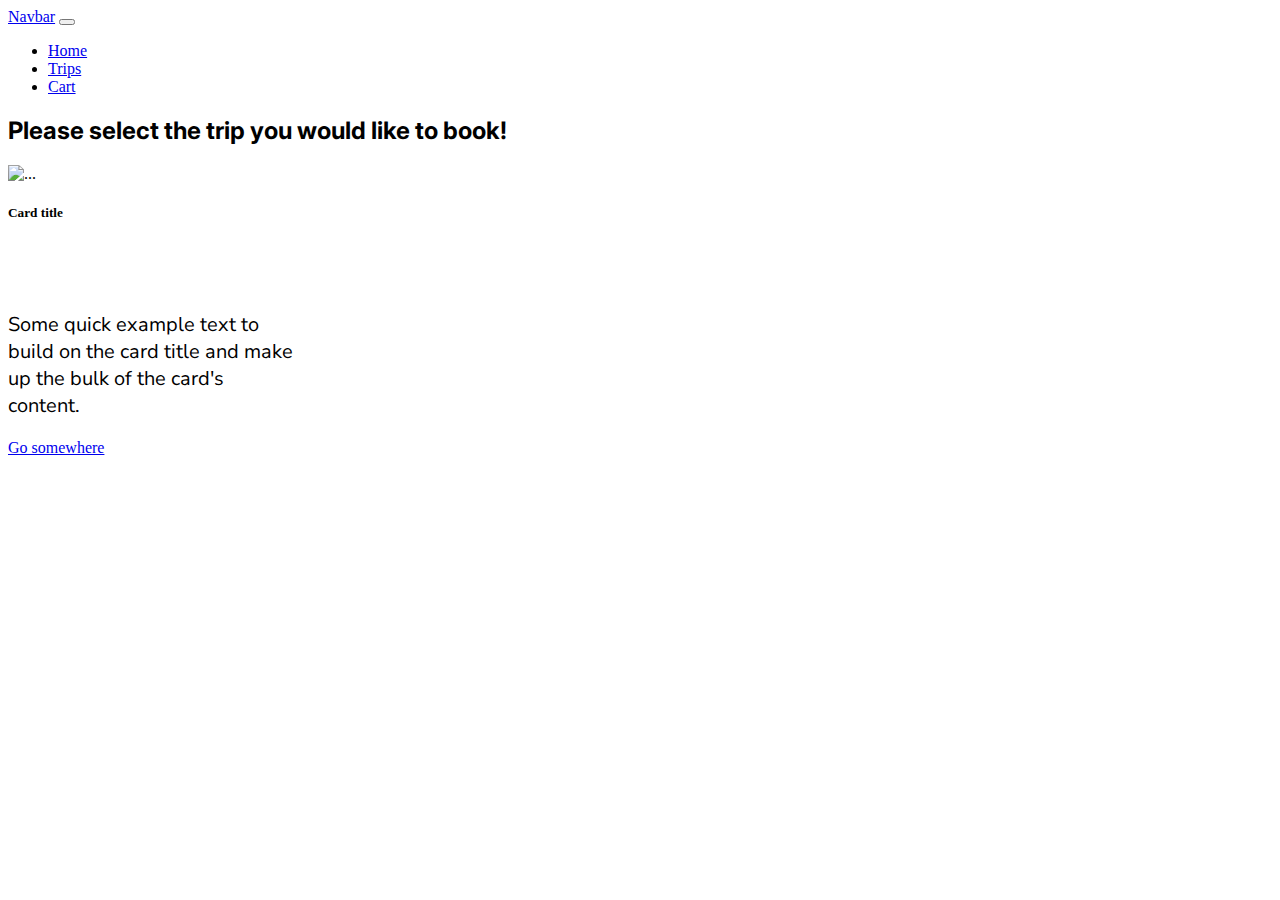
==== Trips.html @ 35d244be "Progress Assessment" ====
<!DOCTYPE html>
<html lang="en">
<head>
    <meta charset="UTF-8">
    <meta name="viewport" content="width=device-width, initial-scale=1.0">
    <title>Trips</title>

        <!--CSS Links-->
        <link href="https://cdn.jsdelivr.net/npm/bootstrap@5.3.1/dist/css/bootstrap.min.css" rel="stylesheet" integrity="sha384-4bw+/aepP/YC94hEpVNVgiZdgIC5+VKNBQNGCHeKRQN+PtmoHDEXuppvnDJzQIu9" crossorigin="anonymous">
        <link rel="stylesheet" href="/css/main.css">
</head>
<body>
     <!--Navbar-->
     <nav class="navbar navbar-expand-lg bg-body-tertiary">
        <div class="container-fluid">
          <a class="navbar-brand" href="#">Navbar</a>
          <button class="navbar-toggler" type="button" data-bs-toggle="collapse" data-bs-target="#navbarNav" aria-controls="navbarNav" aria-expanded="false" aria-label="Toggle navigation">
            <span class="navbar-toggler-icon"></span>
          </button>
          <div class="collapse navbar-collapse" id="navbarNav">
            <ul class="navbar-nav">
              <li class="nav-item">
                <a class="nav-link" aria-current="page" href="/index.html">Home</a>
              </li>
              <li class="nav-item">
                <a class="nav-link active" href="#">Trips</a>
              </li>
              <li class="nav-item">
                <a class="nav-link" href="#">Cart</a>
              </li>
            </ul>
          </div>
        </div>
      </nav>
    

      <!--Body-->
      <h2>Please select the trip you would like to book!</h2>

      <!--Trip Cards-->
      <div class="container">
        <div class="row mt-5">
            <div class="card" style="width: 18rem;">
                <img src="..." class="card-img-top" alt="...">
                <div class="card-body">
                  <h5 class="card-title">Card title</h5>
                  <p class="card-text">Some quick example text to build on the card title and make up the bulk of the card's content.</p>
                  <a href="#" class="btn btn-primary">Go somewhere</a>
                </div>
              </div>
        
        </div>
      </div>











        <!--Javascript Links-->
        <script src="https://cdn.jsdelivr.net/npm/@popperjs/core@2.11.8/dist/umd/popper.min.js" integrity="sha384-I7E8VVD/ismYTF4hNIPjVp/Zjvgyol6VFvRkX/vR+Vc4jQkC+hVqc2pM8ODewa9r" crossorigin="anonymous"></script>
        <script src="https://cdn.jsdelivr.net/npm/bootstrap@5.3.1/dist/js/bootstrap.bundle.min.js" integrity="sha384-HwwvtgBNo3bZJJLYd8oVXjrBZt8cqVSpeBNS5n7C8IVInixGAoxmnlMuBnhbgrkm" crossorigin="anonymous"></script>
        <script src="https://ajax.googleapis.com/ajax/libs/jquery/3.7.0/jquery.min.js"></script>
        <script src="js/main.js"></script>
</body>
</html>
---- css/main.css ----
@import url('https://fonts.googleapis.com/css2?family=Inter:wght@200&family=Lato&family=Libre+Baskerville:wght@700&display=swap');
@import url('https://fonts.googleapis.com/css2?family=Nunito+Sans:opsz,wght@6..12,300&display=swap');


/*Fonts*/
h1,h2,h3,h4 {
    font-family: 'Inter', sans-serif;
}

p{
    font-family: 'Nunito Sans', sans-serif;
    font-size: 20px;
}

.body, p{
    margin-top: 10vh;;
}

/*Navbar Components*/

/*Carousal Components*/
.Image{
    width: 50vh;
    height: 75vh;
    background-image: url(/Assets/Ocean.jpg);
    background-position: center;
    background-size: cover ;
    margin-left: 10vh;
    margin-top: -10vh;
}
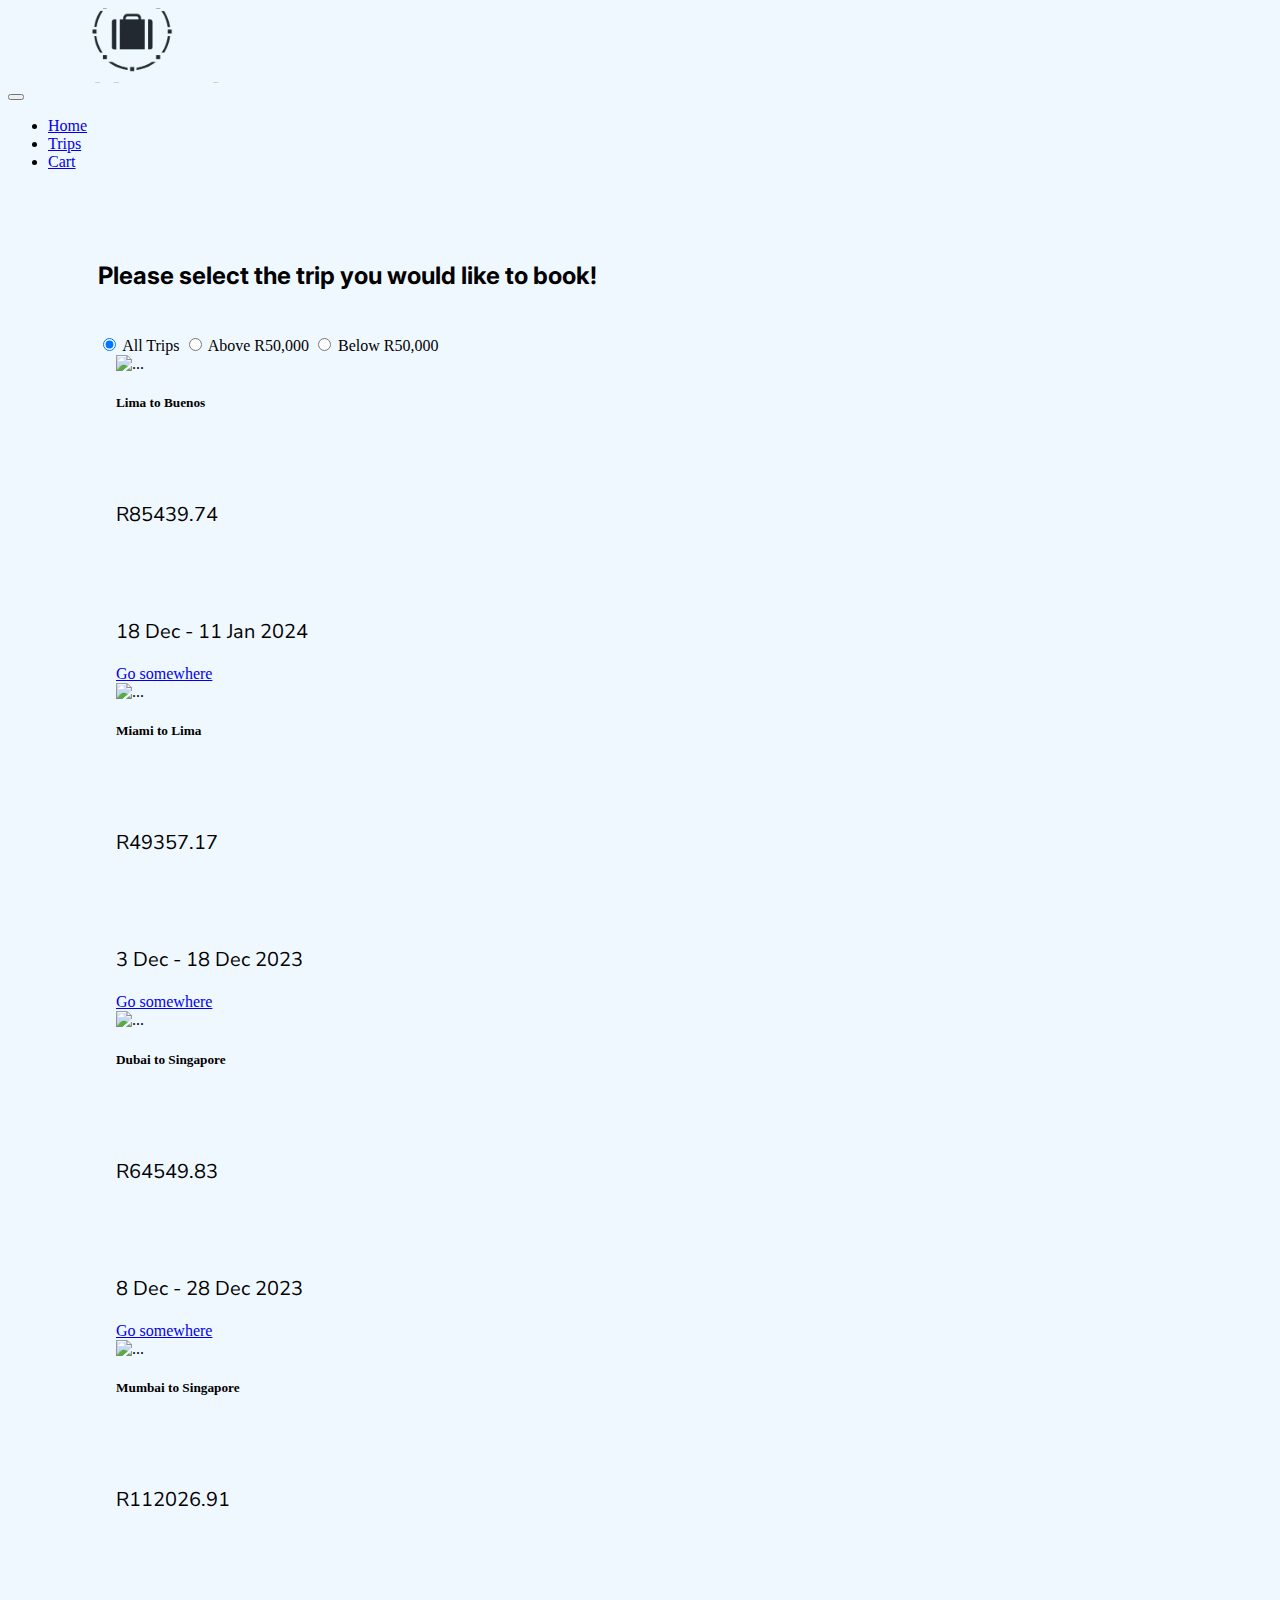
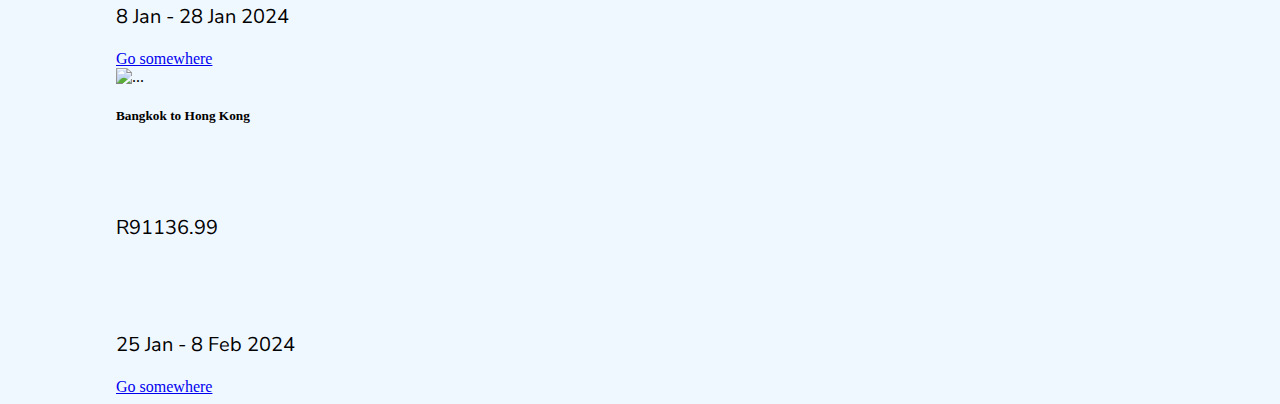
==== commit 0c444d61: "Added Filtering" ====
--- a/Trips.html
+++ b/Trips.html
@@ -9,11 +9,13 @@
         <link href="https://cdn.jsdelivr.net/npm/bootstrap@5.3.1/dist/css/bootstrap.min.css" rel="stylesheet" integrity="sha384-4bw+/aepP/YC94hEpVNVgiZdgIC5+VKNBQNGCHeKRQN+PtmoHDEXuppvnDJzQIu9" crossorigin="anonymous">
         <link rel="stylesheet" href="/css/main.css">
 </head>
-<body>
+<body style="background-color: aliceblue;">
      <!--Navbar-->
      <nav class="navbar navbar-expand-lg bg-body-tertiary">
         <div class="container-fluid">
-          <a class="navbar-brand" href="#">Navbar</a>
+          <a class="navbar-brand" href="#"><div class="Logo">
+            
+          </div></a>
           <button class="navbar-toggler" type="button" data-bs-toggle="collapse" data-bs-target="#navbarNav" aria-controls="navbarNav" aria-expanded="false" aria-label="Toggle navigation">
             <span class="navbar-toggler-icon"></span>
           </button>
@@ -35,22 +37,50 @@
     
 
       <!--Body-->
-      <h2>Please select the trip you would like to book!</h2>
+      
+
+      <h2 style="margin-top: 10vh; margin-left: 10vh;">Please select the trip you would like to book!</h2>
+
+      <!--Filter Radio Buttons-->
+      <div class="btn-group" role="group" aria-label="Basic radio toggle button group" style="margin-left: 10vh; margin-top: 5vh;">
+        <input type="radio" class="btn-check" name="filterTrips" id="allTripsFilter" value="" autocomplete="off" checked>
+        <label class="btn btn-outline-primary" for="allTripsFilter">All Trips</label>
+      
+        <input type="radio" class="btn-check" name="filterTrips" id="expensiveFilter" value="expensive" autocomplete="off">
+        <label class="btn btn-outline-primary" for="expensiveFilter">Above R50,000</label>
+
+        <input type="radio" class="btn-check" name="filterTrips" id="CheaperFilter" value="cheap" autocomplete="off">
+        <label class="btn btn-outline-primary" for="CheaperFilter">Below R50,000</label>
+      
+      </div>
+      
 
       <!--Trip Cards-->
-      <div class="container">
-        <div class="row mt-5">
-            <div class="card" style="width: 18rem;">
-                <img src="..." class="card-img-top" alt="...">
+      
+      <div class="row mt-5" id="tripsContainer" style="margin-left: 12vh;">
+
+        <!-- Trip Cards have been appended here-->
+        
+      </div>
+
+
+      
+      <template id="tripsTemplate">
+
+        <div class="col-4 mt-5">
+
+            <div class="card" style="width: 18rem; border: 5px black;">
+                <img src="..." class="card-img-top" alt="..." id="cardImage">
                 <div class="card-body">
-                  <h5 class="card-title">Card title</h5>
-                  <p class="card-text">Some quick example text to build on the card title and make up the bulk of the card's content.</p>
+                  <h5 class="card-title" id="cardTitle">Card title</h5>
+                  <p class="card-text" id="cardDuration">Some quick example text to build on the card title and make up the bulk of the card's content.</p>
+                  <p class="card-text" id="cardDate">Some quick example text to build on the card title and make up the bulk of the card's content.</p>
                   <a href="#" class="btn btn-primary">Go somewhere</a>
                 </div>
               </div>
-        
         </div>
-      </div>
+      </template>
+    
 
 
 
--- a/css/main.css
+++ b/css/main.css
@@ -19,6 +19,8 @@
 /*Navbar Components*/
 
 /*Carousal Components*/
+
+/*Slide 2*/
 .Image{
     width: 50vh;
     height: 75vh;
@@ -27,4 +29,12 @@
     background-size: cover ;
     margin-left: 10vh;
     margin-top: -10vh;
+}
+
+.Logo{
+    height: 75px;
+    width: 250px;
+    background-image: url(/Assets/Cruise_Logo-removebg-preview.png);
+    background-position: center;
+    background-size: cover;
 }